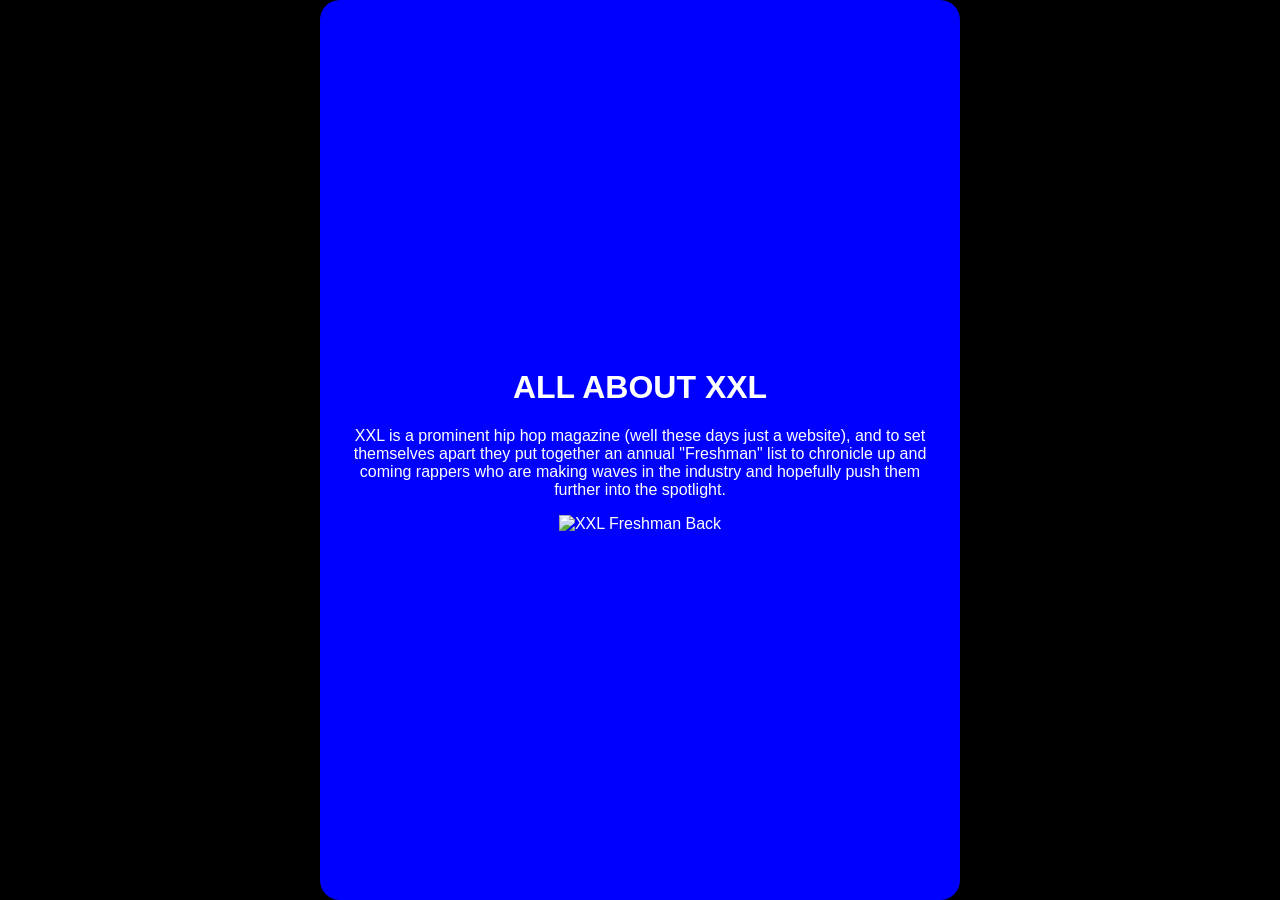
==== moreinformation.html @ fd2bd403 "n" ====
<!DOCTYPE html>
<html lang="en">
<head>
<meta charset="UTF-8">
<meta name="viewport" content="width=device-width, initial-scale=1.0">
<title>ALL ABOUT XXL</title>
<style>
    body {
        background-color: black;
        font-family: Helvetica, Arial, sans-serif;
        margin: 0;
        padding: 0;
    }
    .container {
        display: flex;
        flex-direction: row;
        align-items: center;
        justify-content: center;
        height: 100vh;
    }
    .content {
        text-align: center;
        color: white;
        padding: 20px;
    }
    .blue-square {
        background-color: blue;
        border-radius: 20px;
        width: 50%;
        height: 100vh;
        display: flex;
        flex-direction: column;
        align-items: center;
        justify-content: center;
    }
    img {
        max-width: 100%;
        height: auto;
        margin-bottom: 20px;
    }
    a {
        color: white;
        text-decoration: none;
    }
</style>
</head>
<body>
    <div class="container">
        <div class="blue-square">
            <div class="content">
                <h1>ALL ABOUT XXL</h1>
                <p>XXL is a prominent hip hop magazine (well these days just a website), and to set themselves apart they put together an annual "Freshman" list to chronicle up and coming rappers who are making waves in the industry and hopefully push them further into the spotlight.</p>
                <img src="https://static.stereogum.com/uploads/2020/08/XXL-Freshmen-1597173326.jpg" alt="XXL Freshman">
                <a href="opening.html">Back</a>
            </div>
        </div>
    </div>
</body>
</html>
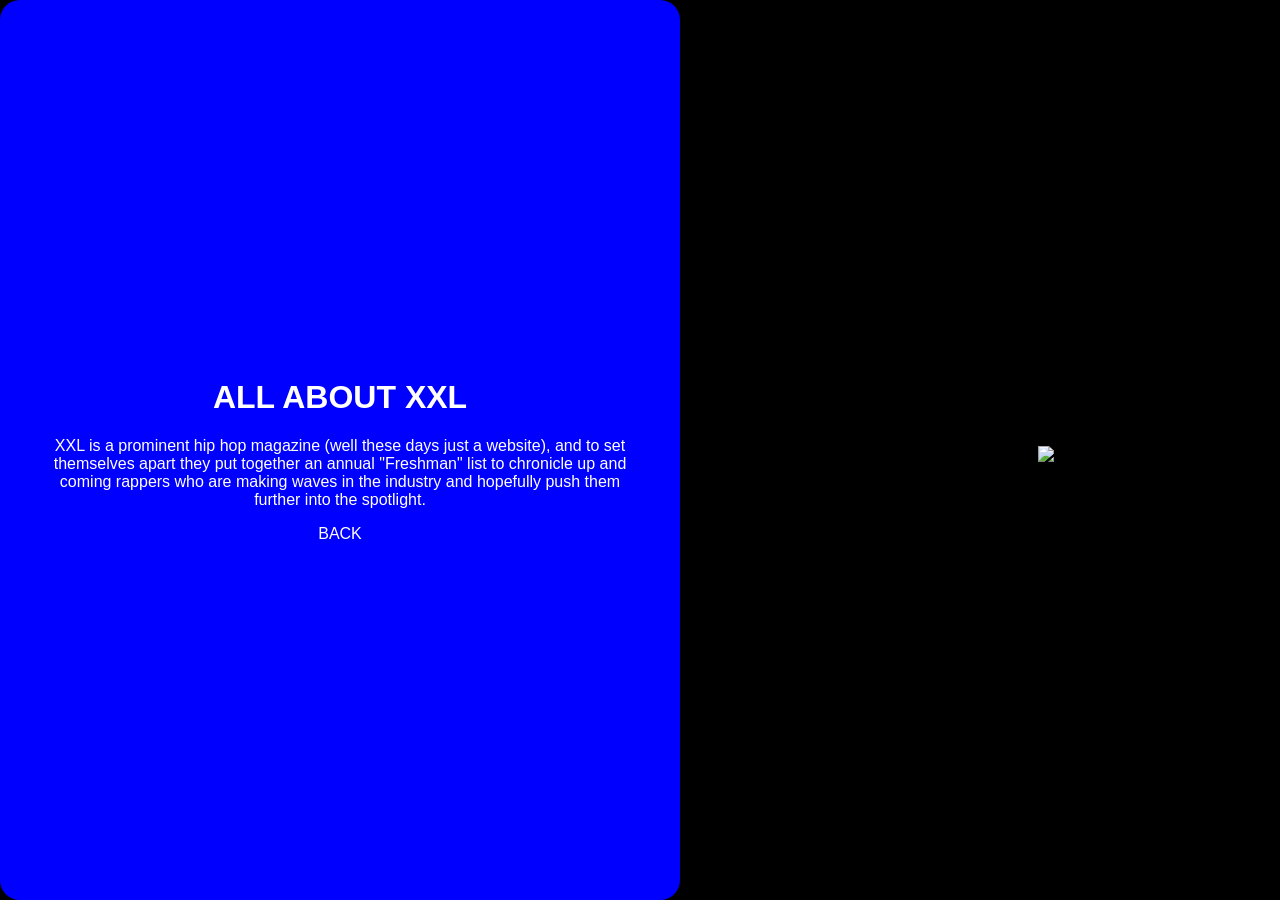
==== commit 9b344881: "n" ====
--- a/moreinformation.html
+++ b/moreinformation.html
@@ -13,7 +13,6 @@
     }
     .container {
         display: flex;
-        flex-direction: row;
         align-items: center;
         justify-content: center;
         height: 100vh;
@@ -30,13 +29,16 @@
         height: 100vh;
         display: flex;
         flex-direction: column;
-        align-items: center;
+        align-items: flex-start;
         justify-content: center;
+        padding: 0 20px;
     }
     img {
-        max-width: 100%;
+        max-width: 30%;
         height: auto;
-        margin-bottom: 20px;
+        margin-left: auto;
+        margin-right: 120px;
+        margin-top: 10px;
     }
     a {
         color: white;
@@ -50,10 +52,12 @@
             <div class="content">
                 <h1>ALL ABOUT XXL</h1>
                 <p>XXL is a prominent hip hop magazine (well these days just a website), and to set themselves apart they put together an annual "Freshman" list to chronicle up and coming rappers who are making waves in the industry and hopefully push them further into the spotlight.</p>
-                <img src="https://static.stereogum.com/uploads/2020/08/XXL-Freshmen-1597173326.jpg" alt="XXL Freshman">
-                <a href="opening.html">Back</a>
+                <span style="text-transform: uppercase;" onmouseover="this.style.color='black'" onmouseout="this.style.color=''">
+                    <a href="opening.html">Back</a>
+                </span>
             </div>
         </div>
+        <img src="https://static.stereogum.com/uploads/2020/08/XXL-Freshmen-1597173326.jpg" alt="XXL Freshman">
     </div>
 </body>
 </html>
